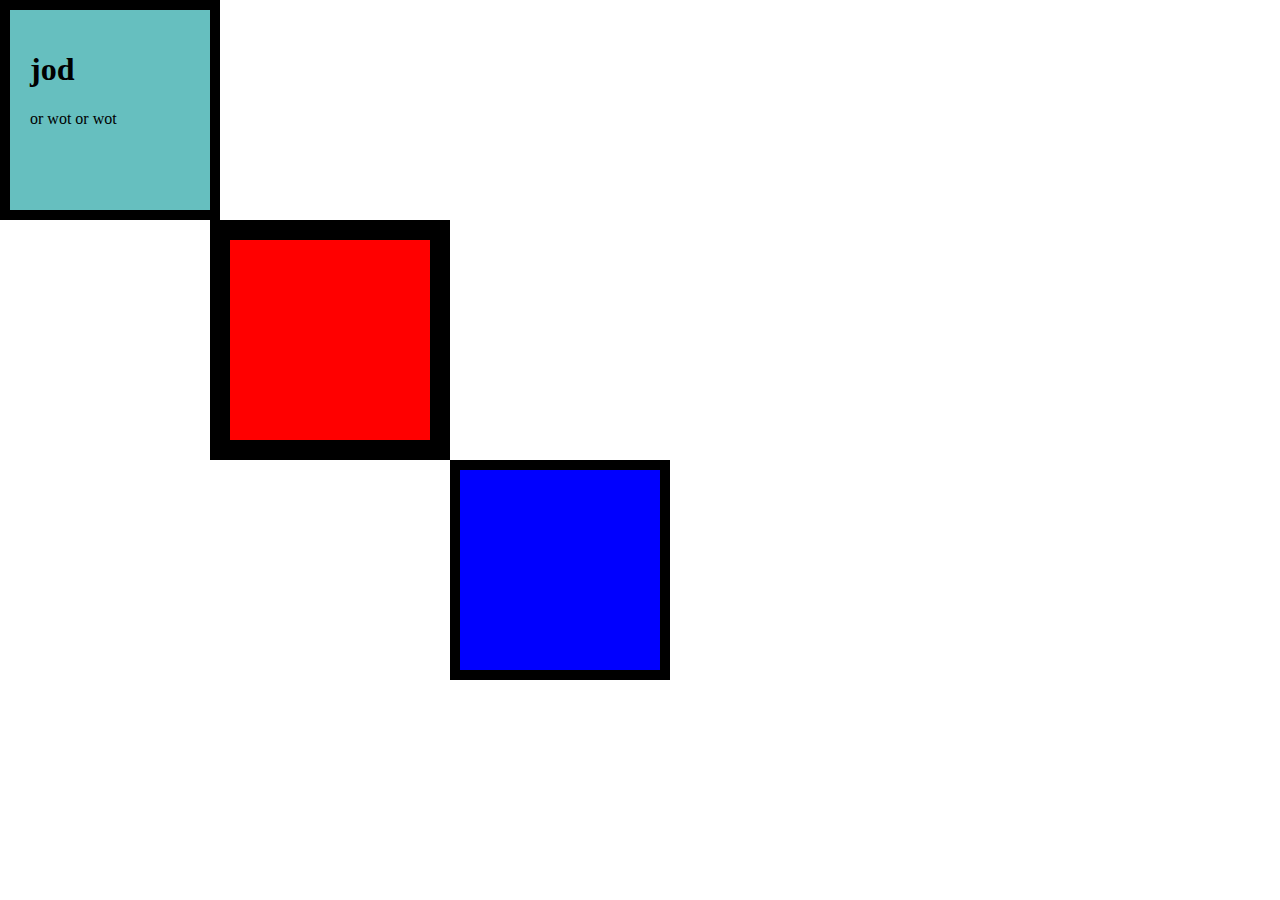
==== index.html @ 014d82bb "Add files via upload" ====
<!DOCTYPE html>
<html lang="en">
<head>
    <meta charset="UTF-8">
    <meta http-equiv="X-UA-Compatible" content="IE=edge">
    <meta name="viewport" content="width=device-width, initial-scale=1.0">
    <link rel="stylesheet" href="style.css">
    <link rel="icon" href="favicon.ico">
    <title>Project</title>
</head>
<body style="margin-left: 0px;">
    <div class="top-container" style="border-style: solid ;">
        <div class="padding" style="padding: 20px;">
        <h1>jod</h1>
        <p>or wot  or wot</p>
        </div>
    </div>
   

    <div class="middle-container" style="border-style: solid ;">
        
    </div>
    <div class="bottom-container" style="border-style: solid ;">

    </div>
</body>
</html>
---- style.css ----
body {
    margin-top: 0px;
}

.top-container {
    background-color: #66BFBF;
    margin: 0px;
    border: 10px;
    height: 200px;
    width: 200px;
    margin-top: 0px;
}

.middle-container {
    background-color: red;
    height: 200px;
    width: 200px;
    border-style: solid;
    border: 20px;
    margin-left: 210px;
}

.bottom-container {
    background-color: blue;
    height: 200px;
    width: 200px;
    border: 10px;
    margin-left: 450px;
}
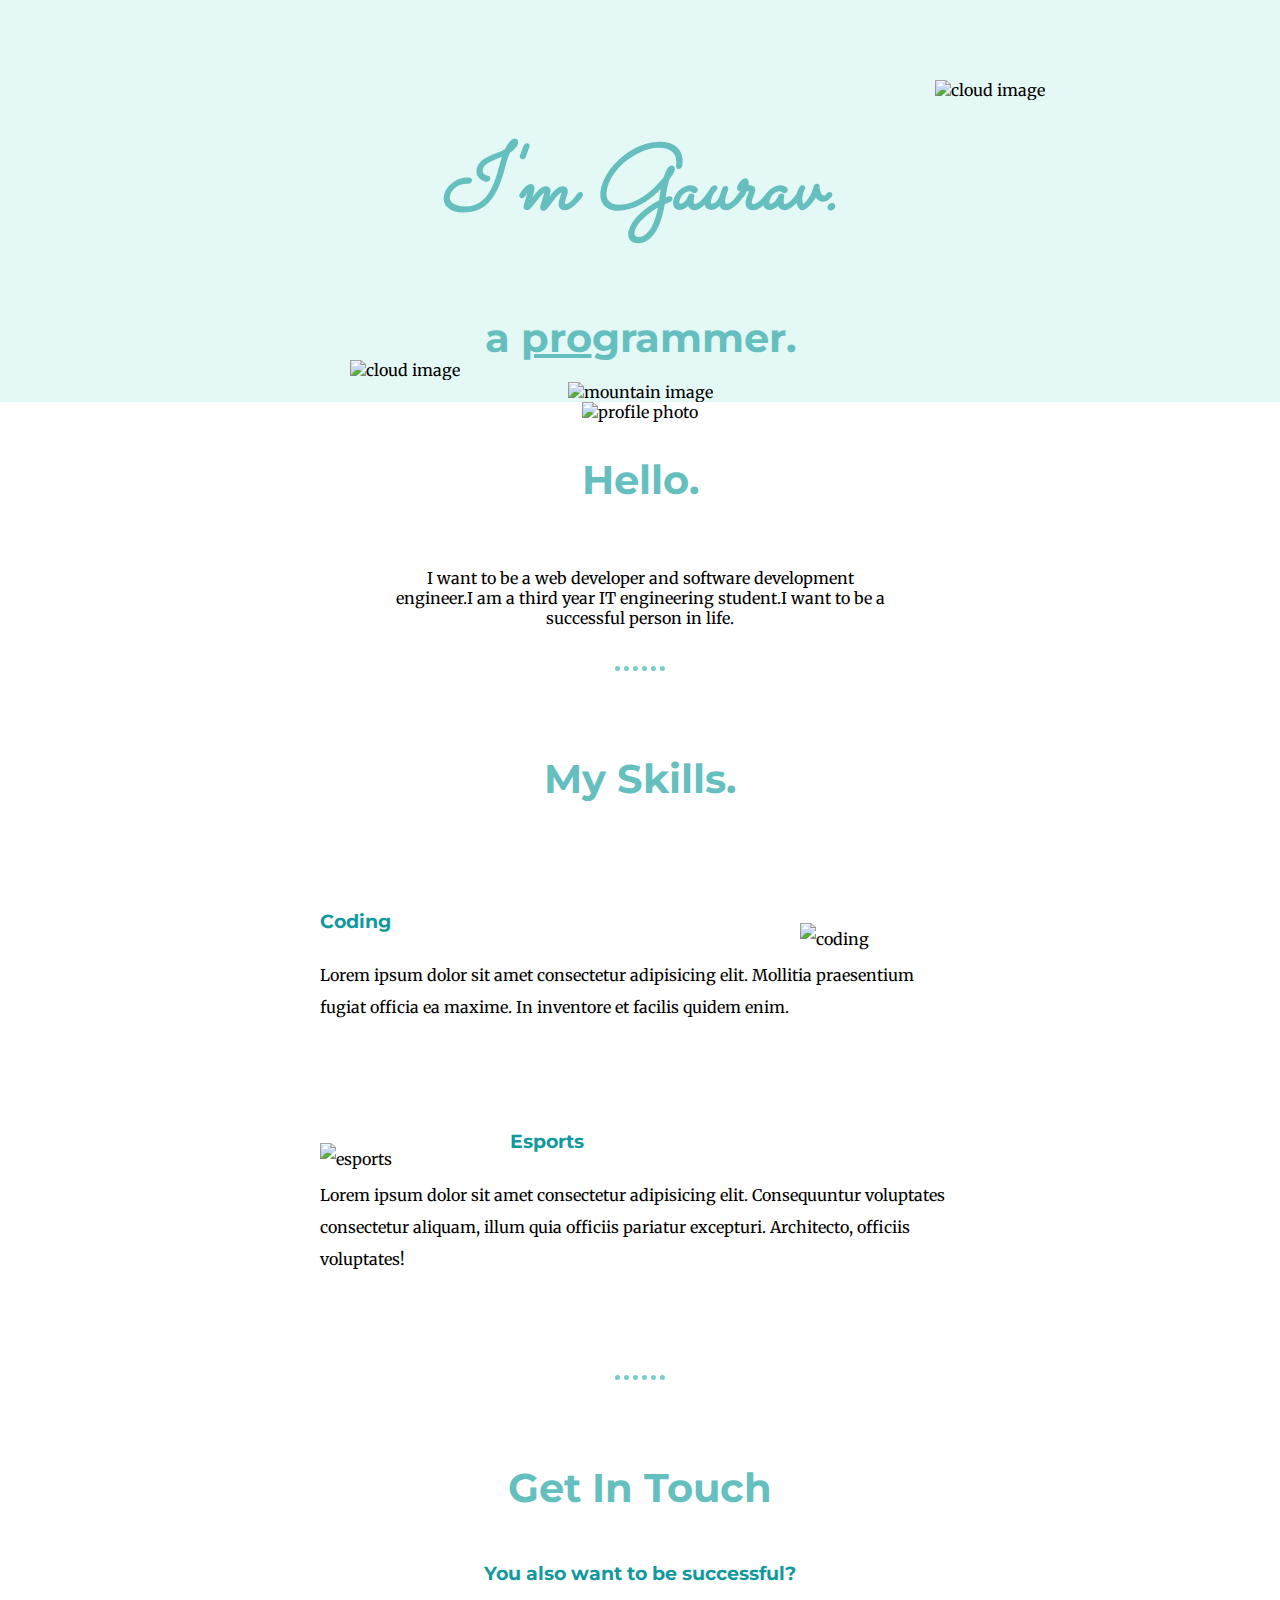
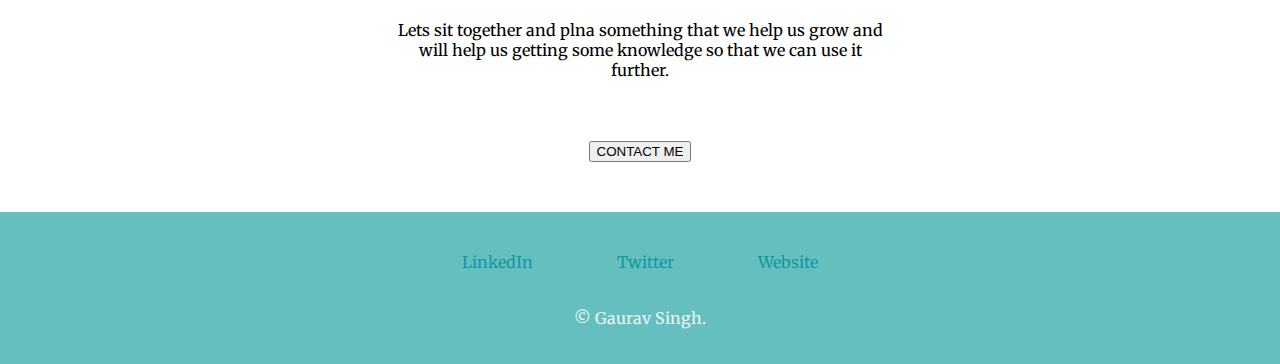
==== commit 1e07a732: "Rename project.html to index.html" ====
--- a/index.html
+++ b/index.html
@@ -4,24 +4,67 @@
     <meta charset="UTF-8">
     <meta http-equiv="X-UA-Compatible" content="IE=edge">
     <meta name="viewport" content="width=device-width, initial-scale=1.0">
-    <link rel="stylesheet" href="style.css">
+    <link rel="stylesheet" href="project.css">
     <link rel="icon" href="favicon.ico">
+    <link rel="preconnect" href="https://fonts.googleapis.com">
+<link rel="preconnect" href="https://fonts.gstatic.com" crossorigin>
+<link href="https://fonts.googleapis.com/css2?family=Merriweather&family=Montserrat&family=Sacramento&display=swap" rel="stylesheet">
     <title>Project</title>
 </head>
-<body style="margin-left: 0px;">
-    <div class="top-container" style="border-style: solid ;">
-        <div class="padding" style="padding: 20px;">
-        <h1>jod</h1>
-        <p>or wot  or wot</p>
+<body style="margin-top: 0px; margin-left: 0px; ">
+    <div class="top-container">
+        <img class="top-cloud" src="images/cloud.png" alt="cloud image">
+        <div class="title-text">
+            <h1 style="margin-top: 0;"> <i> I'm Gaurav.</i></h1>
+            <h2 style="margin-bottom:0px ;">a <span> pro</span>grammer.</h2>
         </div>
+        <img class="bottom-cloud" src="images/cloud.png" alt="cloud image">
+        <img src="images/mountain.png" alt="mountain image" style="margin-top: 20px;">
+        <!-- <div class="gif">
+            <img src="images/200w.webp" alt="">
+        </div>
+        <div class="gif1">
+            <img src="images/200w.webp" alt="">
+        </div> -->
     </div>
    
 
-    <div class="middle-container" style="border-style: solid ;">
-        
-    </div>
-    <div class="bottom-container" style="border-style: solid ;">
-
-    </div>
+    <div class="middle-container">
+        <div class="profile">
+          <img src="images/profile photo-modified.png" alt="profile photo">
+          <h2>Hello.</h2>
+          <p class="aboutme">I want to be a web developer and software development engineer.I am a third year IT engineering student.I want to be a successful person in life.</p>
+        </div>
+        <hr>
+        <div class="skills">
+          <h2>My Skills.</h2>
+          <div class="skill-row">
+            <img class="coding" src="images/images-modified.png" alt="coding" >
+            <h3>Coding</h3>
+            <p class="skill-description1">Lorem ipsum dolor sit amet consectetur adipisicing elit. Mollitia praesentium fugiat officia ea maxime. In inventore et facilis quidem enim.</p>
+          </div>
+          <div class="skill-row">
+            <img class="esports" src="images/200w (1)-modified.png" alt="esports" >
+            <h3>Esports</h3>
+            <p class="skill-description2">Lorem ipsum dolor sit amet consectetur adipisicing elit. Consequuntur voluptates consectetur aliquam, illum quia officiis pariatur excepturi. Architecto, officiis voluptates!</p>
+          </div>
+        </div>
+        <hr>
+        <div class="contact-me">
+          <h2 style="margin-bottom: 50px;">Get In Touch</h2>
+          <h3 style="margin-bottom: 35px;">You also want to be successful?</h3>
+          <p class="aboutme1" style="margin-bottom:50px ;">Lets sit together and plna something that we help us grow and will help us getting some knowledge so that we can use it further.</p>
+          <a class="btn" href="gauravsingh88764@gmail.com"><button> CONTACT ME </button></a>
+        </div>
+      </div>
+      
+      
+      <div class="bottom-container">
+        <a class="footer-link" href="https://www.linkedin.com/in/gaurav-singh-14376b216/">LinkedIn</a>
+        <a class="footer-link" href="https://twitter.com/GauravS887">Twitter</a>
+        <a class="footer-link" href="https://www.appbrewery.co/">Website</a>
+        <p style="color: #EAF6F6;">© Gaurav Singh.</p>
+      </div>
+      
 </body>
-</html>+</html>
--- a/project.css
+++ b/project.css
@@ -0,0 +1,157 @@
+body {
+    font-family: 'Merriweather',serif;
+    text-align: center;
+    margin: 0;
+}
+
+h1 {
+    font-family: 'Sacramento',cursive;
+    font-size: 5.625rem;
+    margin-bottom: 0%;
+    color: #66BFBF;
+    line-height: 2;
+}
+
+h2 {
+    font-family: 'Montserrat',sans-serif;
+    color: #66BFBF;
+    /*font-weight: normal;*/
+    font-size: 2.5rem;
+}
+
+h3 {
+    font-family: 'Montserrat',sans-serif;
+    color: #11999E;
+}
+
+a {
+    color: #11999E;
+    padding: 40px;
+    text-decoration: none;
+    color: #11999E;
+    position: relative;
+    bottom: 20px;
+    
+
+}
+
+.top-container {
+    padding-top: 80px;
+    background-color: #E4F9F5;
+    margin: 0px;
+    position: relative;
+}
+
+.gif {
+    position: absolute;
+    bottom: 550px;
+    
+}
+
+.gif1 {
+    position: absolute;
+    bottom: 550px;
+    left: 1300px;
+    width: 50px;
+}
+
+
+
+
+.middle-container {
+  
+   
+}
+
+.bottom-container {
+    background-color: #66BFBF;
+    margin-top: 30px;
+    margin-bottom: 0px;
+    padding: 20px 0px;
+    padding-top: 60px;
+}
+
+span {
+    text-decoration: underline;
+}
+
+
+.top-cloud {
+    
+    position: relative;
+    left: 350px;
+}
+
+.bottom-cloud {
+    position: absolute;
+    left: 350px;
+    top: 360px;
+    margin-bottom: 200px;
+}
+
+.title-text {
+    position: relative;
+    color: #66BFBF;
+}
+
+.skill-row {
+    width: 50%;
+    margin: 100px auto;
+    text-align: left;
+    line-height: 2;
+}
+
+.esports {
+    width: 25%;
+    float: left;
+    margin-right: 30px;
+    margin-top: 20px;
+}
+
+.coding {
+    width: 25%;
+    float: right;
+    margin-left: 30px;
+    margin-top: 20px;
+}
+
+/*.skill-description1{
+    clear: left;
+}
+
+.skill-description2 {
+    clear: right;
+}*/
+
+hr {
+    color: #78cccc;
+    width: 50px;
+   border-style: dotted none none none;
+   border-width: 5px;
+   padding: 30px 0px 20px 0px;
+
+   
+}
+
+.aboutme {
+    width: 500px;
+    margin: 0 auto 0 auto;
+    padding-top: 30px;
+    padding-bottom: 30px;
+}
+
+
+.aboutme1 {
+    width: 500px;
+    margin: 0 auto 0 auto;
+  
+    padding-bottom: 30px;
+}
+
+.btn {
+    color: #66BFBF;
+}
+
+a:hover {
+    color: white;
+}